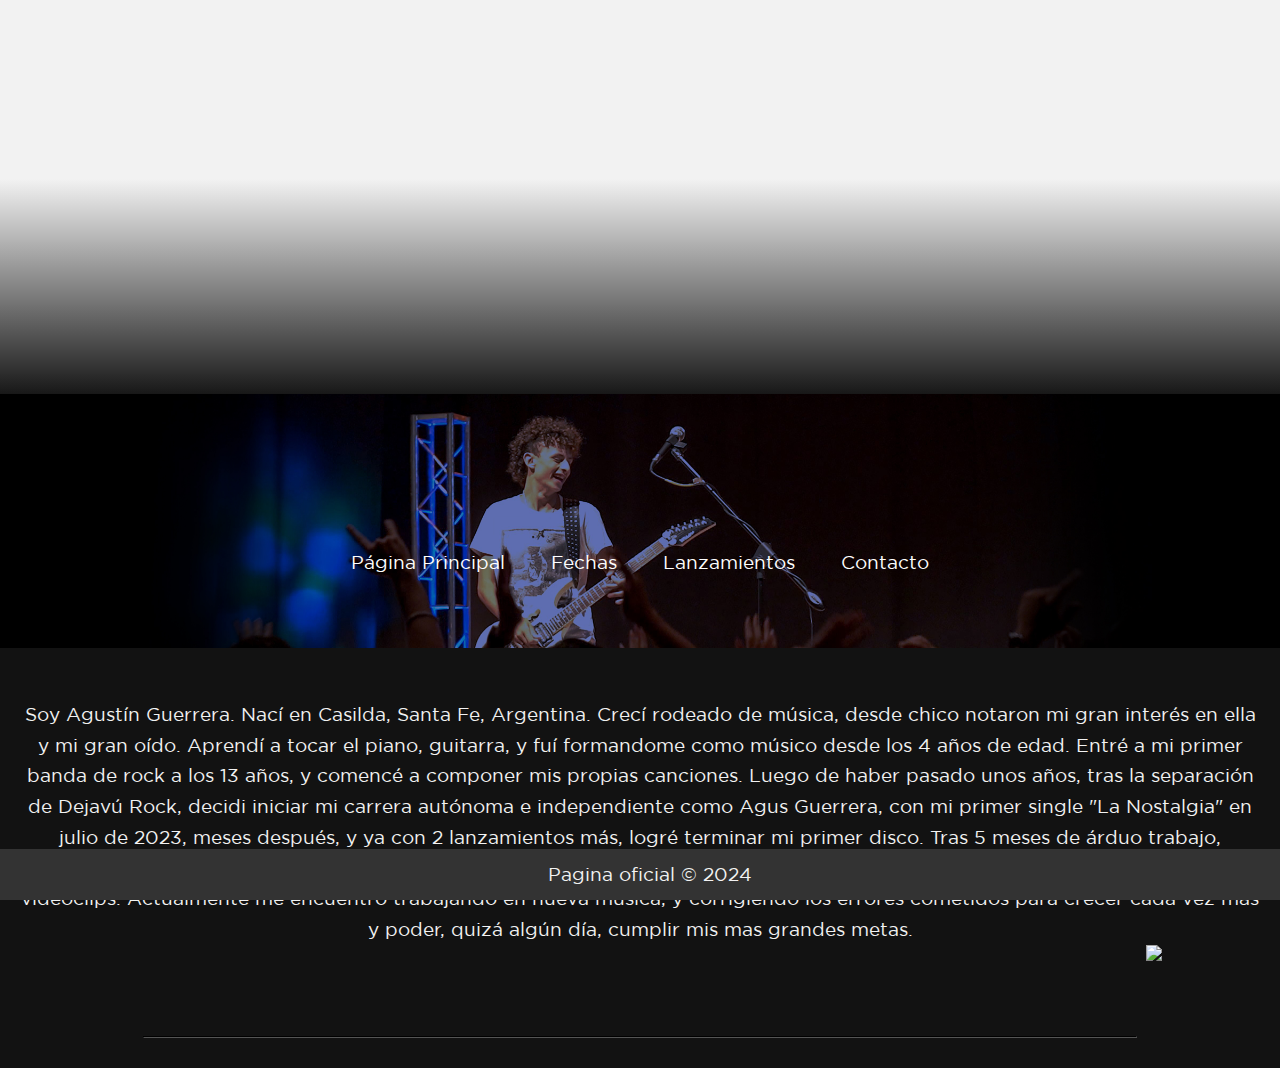
==== acercade.html @ b990c6f9 "Add files via upload" ====
<!DOCTYPE html>
<html lang="es">
<head>
    <meta charset="UTF-8">
    <meta name="viewport" content="width=device-width, initial-scale=1.0">
    <title>Agus Guerrera | Página Oficial</title>
    <!-- Enlaces a archivos CSS -->
    <link rel="stylesheet" href="style.css">
    <!-- Enlaces a archivos JavaScript -->
    <script src="script.js"></script>
</head>
<body>
<style>
body{
background-image:url("img/bg3.jpg");
}
</style>
<div id="fade"><br><br><br><br><br><br><br></div>
    <!-- Contenido de la página -->
    <header>
		
        <h1 id="titulo">Acerca De</h1>
		<br>
		<nav id="head">
            <ul>
                <li><a href="index.html">Página Principal</a></li>
				<li><a href="fechas.html">Fechas</a></li>
				<li><a href="lanzamientos.html">Lanzamientos</a></li>
                <li><a href="contacto.html">Contacto</a></li>
            </ul>
        </nav>
		<br>
    </header>

    <main>
        <section>
			<br>
			<p>
				Soy Agustín Guerrera. Nací en Casilda, Santa Fe, Argentina. Crecí rodeado de música, desde chico notaron mi gran interés en ella y mi gran oído. Aprendí a tocar el piano, guitarra, y fuí formandome como músico
				desde los 4 años de edad. Entré a mi primer banda de rock a los 13 años, y comencé a componer mis propias canciones. Luego de haber pasado unos años, tras la separación de Dejavú Rock, decidi iniciar mi carrera
				autónoma e independiente como Agus Guerrera, con mi primer single "La Nostalgia" en julio de 2023, meses después, y ya con 2 lanzamientos más, logré terminar mi primer disco. Tras 5 meses de árduo trabajo, compuse, grabé, mezclé y mastericé "Donde Voy",
				acompañé el lanzamiento con una serie de shows en vivo en la región y con 2 videoclips. Actualmente me encuentro trabajando en nueva música, y corrigiendo los errores cometidos para crecer cada vez más y poder, quizá algún día, cumplir mis mas grandes metas.
			</p><img src="img/firma.png" style="display:inline; float:right; margin-right:5vw;" width="50vw">
			<br>
			<br>
        </section>
		<hr>
    </main>

    <footer>
        <p>Pagina oficial &copy; 2024</p>
    </footer>

</body>
</html>
---- style.css ----
@font-face {
  font-family: "FontBold";
  src:
    url("font/Gotham-Bold.otf")
}
@font-face {
  font-family: "Font";
  src:
    url("font/GothamBook.ttf")
}

/* Animación */
@keyframes fadeIn {
    from {
        opacity: 0;
        transform: translateY(-60px);
    }
    to {
        opacity: 1;
        transform: translateY(0);
    }
}

/* Estilo inicial */
#titulo {
    opacity: 0;
}

/* Clase para animar */
.animar {
    animation: fadeIn 1s ease forwards;
}


/* Resetear estilos */
html, body, div, span, h1, h2, h3, h4, h5, h6, p, a, img, ul, ol, li, header, nav, section, article, aside, footer {
    margin: 0;
    padding: 0;
    border: 0;
	text-align:center;
	font-family:Font;
	font-size:1.5vmax;
	color:#f2f2f2;
}


/* Estilos generales */
body {
    font-family: Arial, sans-serif;
    line-height: 1.6;
    display: flex;
    flex-direction: column;
    min-height: 100vh;
    background-color: #f2f2f2;
	/* background-image:url("img/bg2.jpg"); */
	background-attachment:fixed;
	background-repeat:no-repeat;
	background-size:100%;
	
}

.container {
    max-width: 800px; /* ajusta según el ancho deseado */
    width: 100%;
    padding: 20px;
    background-color: #fff;
    border-radius: 8px;
    box-shadow: 0 4px 6px rgba(0, 0, 0, 0.1);
    flex-grow: 1; /* para que ocupe el espacio restante */
}

header {
    background-color: #000;
    background-image: url(img/banner.jpg);
    background-repeat: no-repeat;
    background-size: 80%;
    background-position-x: center;
    color: #fff;
    padding: 40px;
}
h1{
	font-family:FontBold;
	font-size:4vw;
}

nav ul {
    list-style: none;
}

nav#head ul li {
    display: inline;
	padding:20px;
    /* margin-right: 20px; */
	/* border-style:solid; */
	/* border-radius:40px; */
	/* border-width:1px; */
}

nav#head ul li:hover {
	background-color:rgba(204, 204, 204, .5);
	border-color:rgba(204, 204, 204, .5);
	border-style:solid;
	border-radius:40px;
	border-width:0px;
}

nav#head ul li a {
    color: #fff;
    text-decoration: none;
}

main {
    padding: 20px;
	background-color: #121212;
	/* Permalink - use to edit and share this gradient: https://colorzilla.com/gradient-editor/#b8c6df+0,6d88b7+100;Grey+Blue+3D+%231 */
/* background: linear-gradient(to bottom,  rgba(184,198,223,1) 0%,rgba(109,136,183,1) 100%); /* W3C, IE10+, FF16+, Chrome26+, Opera12+, Safari7+ */ */

}

hr{
	background-color:#000;
	border-color:#000;
	width: 80%;

}

section {
    margin-bottom: 30px;
}

footer {
    background-color: #333;
    color: #fff;
    text-align: center;
    padding: 10px;
    position: fixed;
    bottom: 0;
    width: 100%;
	font-size:1vw;
}

div#fade {
/* Permalink - use to edit and share this gradient: https://colorzilla.com/gradient-editor/#000000+0,000000+63,000000+100&0+0,0.9+100 */
background: linear-gradient(to bottom,  rgba(0,0,0,0) 0%,rgba(0,0,0,0.57) 63%,rgba(0,0,0,0.9) 100%); /* W3C, IE10+, FF16+, Chrome26+, Opera12+, Safari7+ */
width:100%;
display: flex;
    flex-direction: column;
	margin-top:14%;
}

iframe#yt {
	width:60vw;
	height:40vw;
}

iframe#ytchannel {
	width:60vw;
	height:40vw;
}

iframe#spotify {
	width:60vw;
	height:60vw;
}

nav#redes ul li a {
	color:#f2f2f2;
	text-decoration: none;
	border-style:solid;
	border-radius:40px;
	border-width:2px;
	width:20vw;
	display: inline-table;
	display: inline-table;
	font-family:FontBold;
}

nav#redes ul li a:hover {
	background-color:rgba(204, 204, 204, .5);
	border-color:rgba(204, 204, 204, .5);
	border-style:solid;
	border-radius:40px;
	border-width:2px;
}

img#logos {
	width:2vw;
	height:2vw;
	margin-right:0.3vw;
	vertical-align:middle;
}

nav#uploads ul li{
	display:inline-flex;
	padding:3vw;
}

nav#uploads	 ul li a {
	color:#f2f2f2;
	text-decoration: none;
	border-style:solid;
	border-radius:10px;
	border-width:0.5px;
	width:15vw;
	height:13vw;
	display: inline-table;
	font-family:FontBold;
	margin-top:3vw;
	margin-bottom:5vw;
	padding:5vw;
}

nav#uploads	 ul li a:hover{
	background-color:rgba(204, 204, 204, .5);
	border-color:rgba(204, 204, 204, 0);
}

img#albumlogo{
	width: 100%;
    height: auto;
    margin-top: 10vh;
}

a#wpp:hover{
	color:#333;
}


/* Media query para dispositivos móviles */
@media only screen and (max-width: 600px) {
    body {
    font-family: Arial, sans-serif;
    line-height: 1.6;
    display: flex;
    flex-direction: column;
    min-height: 100vh;
    background-color: #f2f2f2;
	background-image:url("img/background.jpg");
	background-attachment:fixed;
	background-repeat:no-repeat;
	background-size:155%;
	background-position-x:center;
	}
	
	nav#redes ul li a {
	color:#f2f2f2;
	text-decoration: none;
	border-style:solid;
	border-radius:40px;
	border-width:2px;
	width:32vw;
	display: inline-table;
	display: inline-table;
	font-family:FontBold;
	}
	
	h1{
	font-family:FontBold;
	font-size:7vw;
	}
	
	iframe#spotify {
	width:60vw;
	height:100vw;
	}
	
	nav#uploads	 ul li a {
	color:#f2f2f2;
	text-decoration: none;
	border-style:solid;
	border-radius:10px;
	border-width:0.5px;
	width:25vw;
	height:7vw;
	display: inline-table;
	font-family:FontBold;
	margin-top:3vw;
	margin-bottom:5vw;
	padding:5vw;
	}
	
	nav#head ul li {
    display: inline;
	padding:20px;
	    margin: -17px;

    /* margin-right: 20px; */
	/* border-style:solid; */
	/* border-radius:40px; */
	/* border-width:1px; */
	}
	
	img#albumlogo{
	width: 100%;
    height: auto;
    margin-top: 5vh;
}
}
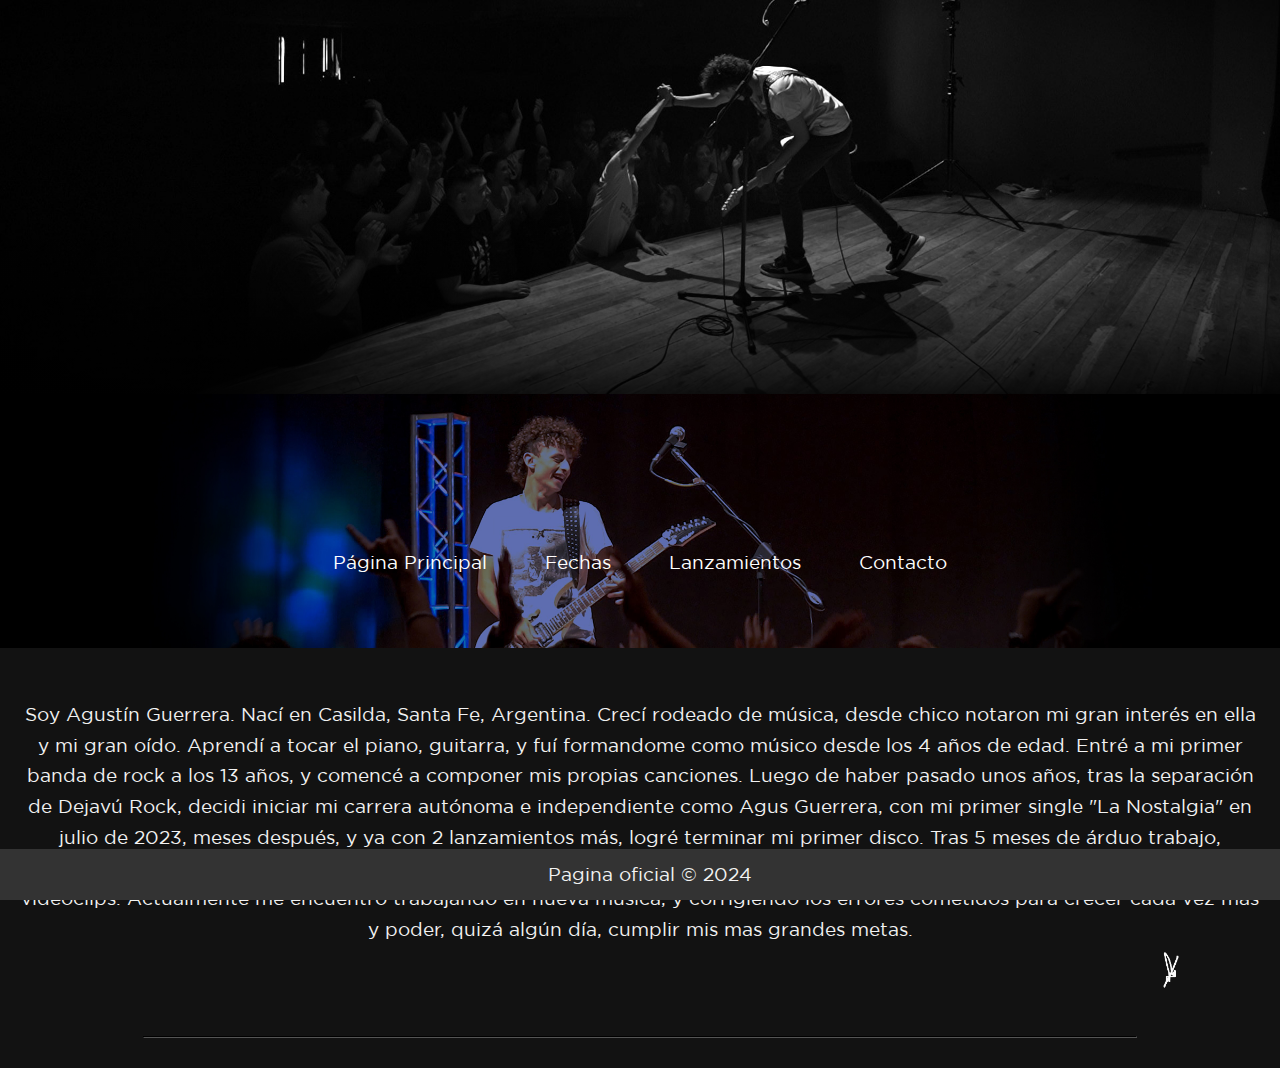
==== commit 50e131cc: "Add files via upload" ====
--- a/acercade.html
+++ b/acercade.html
@@ -23,10 +23,10 @@
 		<br>
 		<nav id="head">
             <ul>
-                <li><a href="index.html">Página Principal</a></li>
-				<li><a href="fechas.html">Fechas</a></li>
-				<li><a href="lanzamientos.html">Lanzamientos</a></li>
-                <li><a href="contacto.html">Contacto</a></li>
+                <li><button onclick="window.open('index.html')"><a>Página Principal</a></button></li>
+				<li><button onclick="window.open('fechas.html')"><a>Fechas</a></button></li>
+				<li><button onclick="window.open('lanzamientos.html')"><a>Lanzamientos</a></button></li>
+                <li><button onclick="window.open('contacto.html')"><a>Contacto</a></button></li>
             </ul>
         </nav>
 		<br>
--- a/style.css
+++ b/style.css
@@ -42,6 +42,7 @@
 	font-size:1.5vmax;
 	color:#f2f2f2;
 }
+
 
 
 /* Estilos generales */
@@ -146,6 +147,30 @@
 display: flex;
     flex-direction: column;
 	margin-top:14%;
+}
+
+button{
+	background-color: rgba(0,0,0,0); 
+	border: none;
+}
+button#entradas{
+	border-style:solid;
+	border-width:0px;
+	border-radius:60px;
+	background-color:#40A578;
+	border-color:#006769;
+	padding-top:15px;
+	padding-bottom:15px;
+	padding-left:12px;
+	padding-right:12px;
+}
+
+button:hover{
+	cursor: pointer;
+}
+a{
+	text-decoration:none;
+	color:#fff;
 }
 
 iframe#yt {
